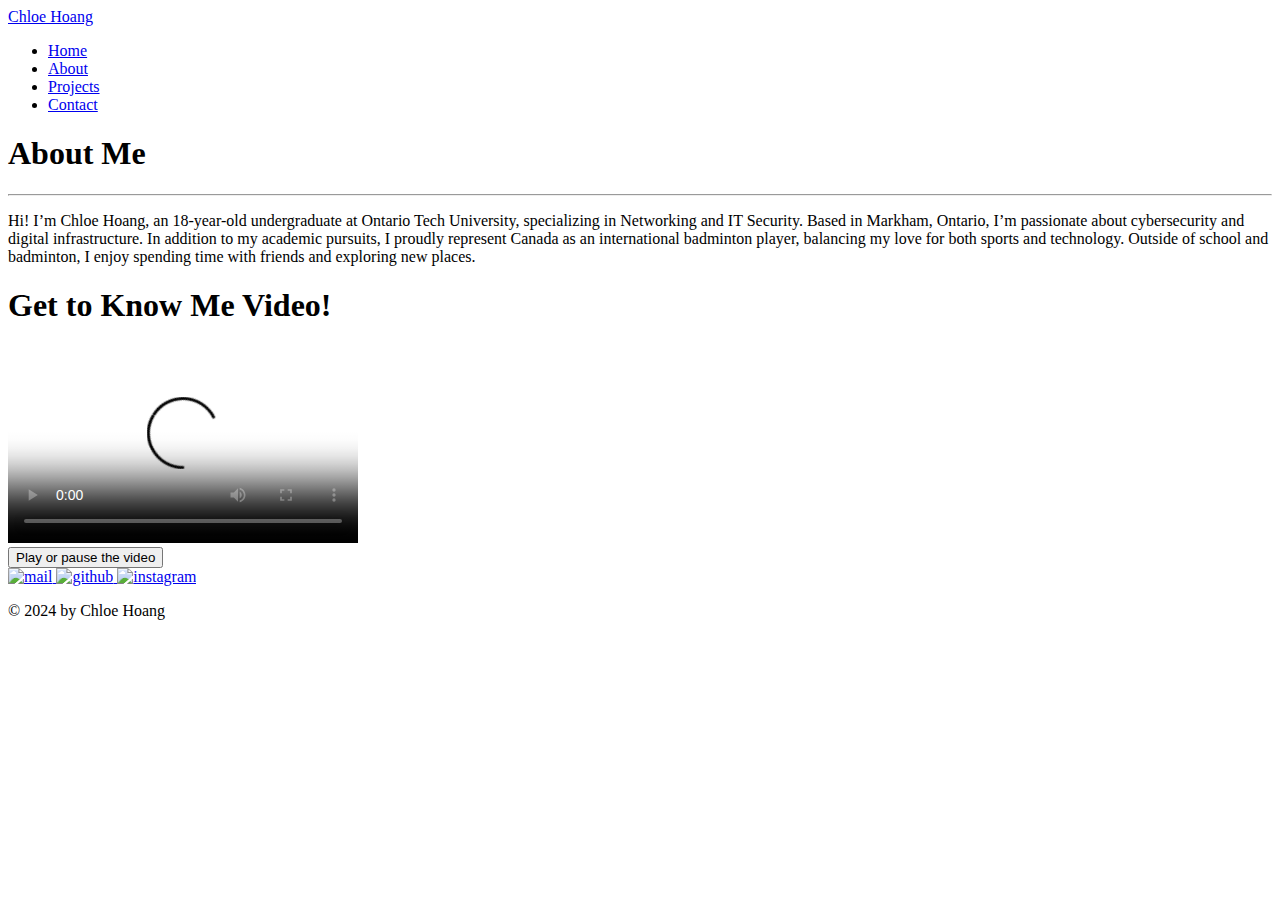
==== about.html @ d98783d3 "Add files via upload" ====
<!DOCTYPE html>
<html lang="en">

<head>
    <meta charset="UTF-8">
    <meta name="viewport" content="width=device-width, initial-scale=1.0">
    <link rel="stylesheet" href="https://cdnjs.cloudflare.com/ajax/libs/font-awesome/6.6.0/css/all.min.css"
        integrity="sha512-Kc323vGBEqzTmouAECnVceyQqyqdsSiqLQISBL29aUW4U/M7pSPA/gEUZQqv1cwx4OnYxTxve5UMg5GT6L4JJg=="
        crossorigin="anonymous" referrerpolicy="no-referrer" />
    <!-- full-size monitor style sheet -->
    <link href="style.css" rel="stylesheet" type="text/css" media="only screen and (min-width:960px)">
    <!-- tablet style sheet-->
    <link href="tablet.css" rel="stylesheet" type="text/css"
        media="only screen and (min-width:481px) and (max-width:960px)">
    <!-- phone style sheet-->
    <link href="phone.css" rel="stylesheet" type="text/css" media="only screen and (max-width:480px)">
    <title>Chloe Hoang Portfolio</title>
    <link rel="preconnect" href="https://fonts.googleapis.com">
    <link rel="preconnect" href="https://fonts.gstatic.com" crossorigin>
    <link
        href="https://fonts.googleapis.com/css2?family=Comic+Neue:ital,wght@0,300;0,400;0,700;1,300;1,400;1,700&display=swap"
        rel="stylesheet">
</head>

<body>
    <div class="wrapper">
        <!-- Header -->
        <header class="header">
            <div class="logo">
                <a href="index.html">Chloe Hoang</a>
            </div>
            <div class="header_container">
                <nav>
                    <ul class="navBar">
                        <li><a href="index.html"><span>Home</span></a></li>
                        <li><a href="about.html"><span>About</span></a></li>
                        <li><a href="project.html"><span>Projects</span></a></li>
                        <li><a href="contact.html"><span>Contact</span></a></li>
                    </ul>
                    <!-- Hamburger Menu -->
                    <div class="toggleButton">
                        <i class="fa-solid fa-bars"></i>
                    </div>
                </nav>
            </div>
        </header>

        <!-- Reference: https://www.youtube.com/watch?v=GdrbE-s5DgQ&t=1s -->
        <script>
            const toggleButton = document.querySelector('.toggleButton')
            const toggleButtonIcon = document.querySelector('.toggleButton i')
            const navBar = document.querySelector('.navBar')
            /* When the button is pressed, the Nav Bar opens */
            toggleButton.onclick = function () {
                navBar.classList.toggle('open')
                const isOpen = navBar.classList.contains('open')
                /* The icon changes to an X when the Nav Bar is open */
                toggleButtonIcon.classList = isOpen ? 'fa-solid fa-xmark' : 'fa-solid fa-bars';
            };
        </script>

        <!--Section 2: About Me -->
        <section class="about">
            <div class="colLeft">
                <article>
                    <h1 class="sectionTitle">About <span>Me</span></h1>
                    <hr>
                    <p>Hi! I’m Chloe Hoang, an 18-year-old undergraduate at Ontario Tech University, specializing in
                        Networking
                        and IT Security. Based in Markham, Ontario, I’m passionate about cybersecurity and digital
                        infrastructure.
                        In addition to my academic pursuits, I proudly represent Canada as an international
                        badminton
                        player,
                        balancing my love for both sports and technology. Outside of school and badminton, I enjoy
                        spending
                        time
                        with friends and exploring new places.</p>
                </article>
            </div>
            <div class="colRight">
                <h1>Get to Know Me Video!</h1>
                <div class="video">
                    <video width="350" height="197" controls preload poster="images/poster.png" id="video">
                        <source src="videos/intro.mp4" type="video/mp4">
                        <source src="videos/intro.ogv" type="video/ogv">
                        Your browser doesn't support the video tag.
                    </video>
                    <br>
                    <button onclick="playPause()">Play or pause the video</button>
                    <script>
                        var myVideo = document.getElementById("video");
                        function playPause() {
                            if (myVideo.paused)
                                myVideo.play();
                            else myVideo.pause();
                        }
                    </script>
                </div>
            </div>
        </section>

        <!-- Footer -->
        <footer class="footer">
            <div class="footerImg">
                <a href="mailto:chloe.hoang1@ontariotechu.net" target="_blank">
                    <img src="images/mail.png" alt="mail">
                </a>
                <a href="https://github.com/chloehoang23" target="_blank">
                    <img src="images/github.png" alt="github">
                </a>
                <a href="https://www.instagram.com/hoang_chloe/" target="_blank">
                    <img src="images/instagram.png" alt="instagram">
                </a>
            </div>
            <p>© 2024 by Chloe Hoang</p>
        </footer>
    </div>
</body>

</html>
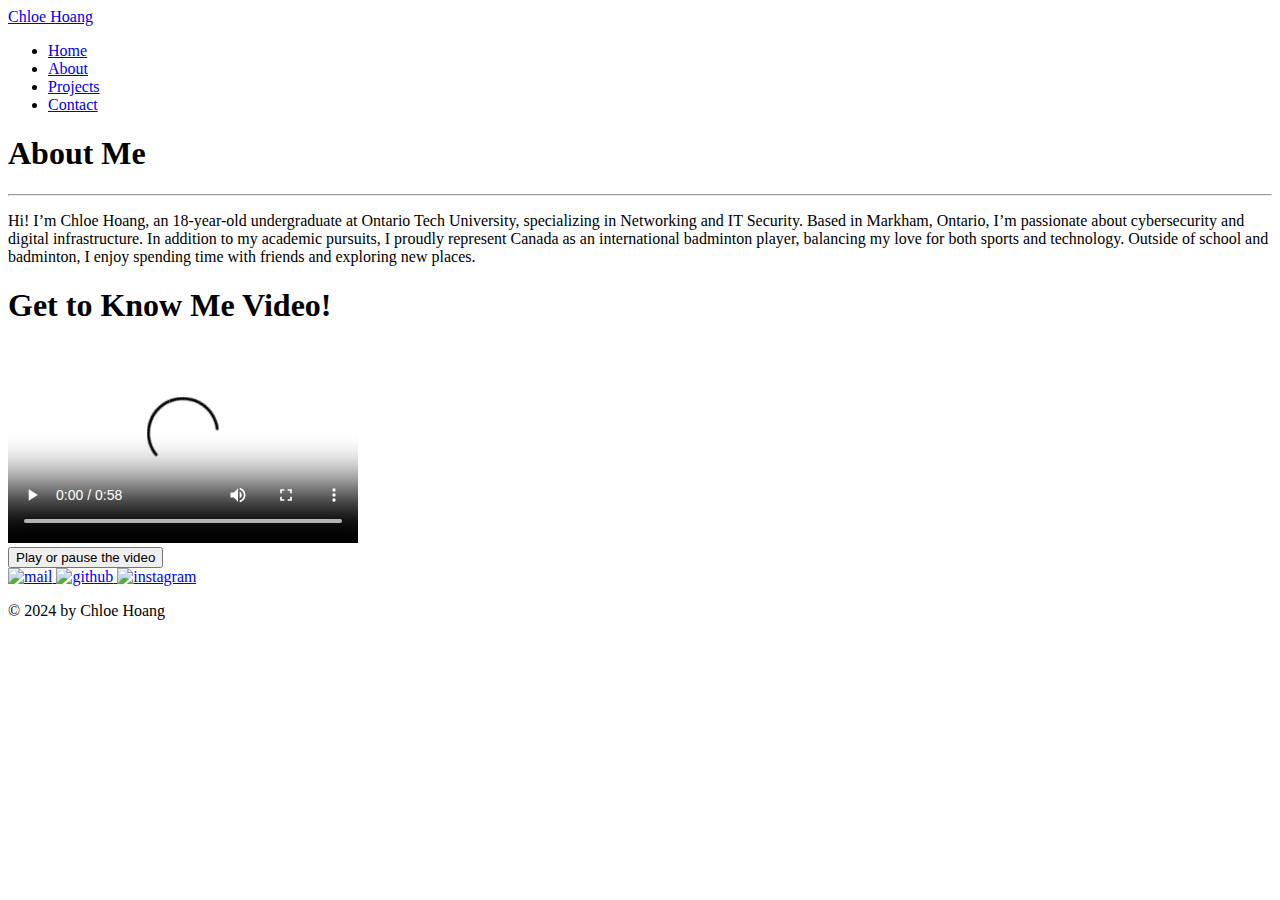
==== commit 7751b7de: "Add comments to about.html" ====
--- a/about.html
+++ b/about.html
@@ -2,8 +2,11 @@
 <html lang="en">
 
 <head>
+    <!-- Character Encoding -->
     <meta charset="UTF-8">
+    <!-- Responsive Design -->
     <meta name="viewport" content="width=device-width, initial-scale=1.0">
+    <!-- Hamburger Logo Reference -->
     <link rel="stylesheet" href="https://cdnjs.cloudflare.com/ajax/libs/font-awesome/6.6.0/css/all.min.css"
         integrity="sha512-Kc323vGBEqzTmouAECnVceyQqyqdsSiqLQISBL29aUW4U/M7pSPA/gEUZQqv1cwx4OnYxTxve5UMg5GT6L4JJg=="
         crossorigin="anonymous" referrerpolicy="no-referrer" />
@@ -14,7 +17,9 @@
         media="only screen and (min-width:481px) and (max-width:960px)">
     <!-- phone style sheet-->
     <link href="phone.css" rel="stylesheet" type="text/css" media="only screen and (max-width:480px)">
+    <!-- Title of Website -->
     <title>Chloe Hoang Portfolio</title>
+    <!-- Google Fonts -->
     <link rel="preconnect" href="https://fonts.googleapis.com">
     <link rel="preconnect" href="https://fonts.gstatic.com" crossorigin>
     <link
@@ -31,6 +36,7 @@
             </div>
             <div class="header_container">
                 <nav>
+                    <!-- Navigation Bar -->
                     <ul class="navBar">
                         <li><a href="index.html"><span>Home</span></a></li>
                         <li><a href="about.html"><span>About</span></a></li>
@@ -61,10 +67,13 @@
 
         <!--Section 2: About Me -->
         <section class="about">
+            <!-- Left Column -->
             <div class="colLeft">
                 <article>
                     <h1 class="sectionTitle">About <span>Me</span></h1>
+                    <!-- Horizontal Line for Styling -->
                     <hr>
+                    <!-- Description -->
                     <p>Hi! I’m Chloe Hoang, an 18-year-old undergraduate at Ontario Tech University, specializing in
                         Networking
                         and IT Security. Based in Markham, Ontario, I’m passionate about cybersecurity and digital
@@ -78,8 +87,10 @@
                         with friends and exploring new places.</p>
                 </article>
             </div>
+            <!-- Right Column -->
             <div class="colRight">
                 <h1>Get to Know Me Video!</h1>
+                <!-- Introduction Video -->
                 <div class="video">
                     <video width="350" height="197" controls preload poster="images/poster.png" id="video">
                         <source src="videos/intro.mp4" type="video/mp4">
@@ -87,6 +98,7 @@
                         Your browser doesn't support the video tag.
                     </video>
                     <br>
+                    <!-- Pause and Play Button-->
                     <button onclick="playPause()">Play or pause the video</button>
                     <script>
                         var myVideo = document.getElementById("video");
@@ -103,19 +115,23 @@
         <!-- Footer -->
         <footer class="footer">
             <div class="footerImg">
+                <!-- Link to Email -->
                 <a href="mailto:chloe.hoang1@ontariotechu.net" target="_blank">
                     <img src="images/mail.png" alt="mail">
                 </a>
+                <!-- Link to Github -->
                 <a href="https://github.com/chloehoang23" target="_blank">
                     <img src="images/github.png" alt="github">
                 </a>
+                <!-- Link to Instagram -->
                 <a href="https://www.instagram.com/hoang_chloe/" target="_blank">
                     <img src="images/instagram.png" alt="instagram">
                 </a>
             </div>
+            <!-- Copyright Notice-->
             <p>© 2024 by Chloe Hoang</p>
         </footer>
     </div>
 </body>
 
-</html>+</html>
